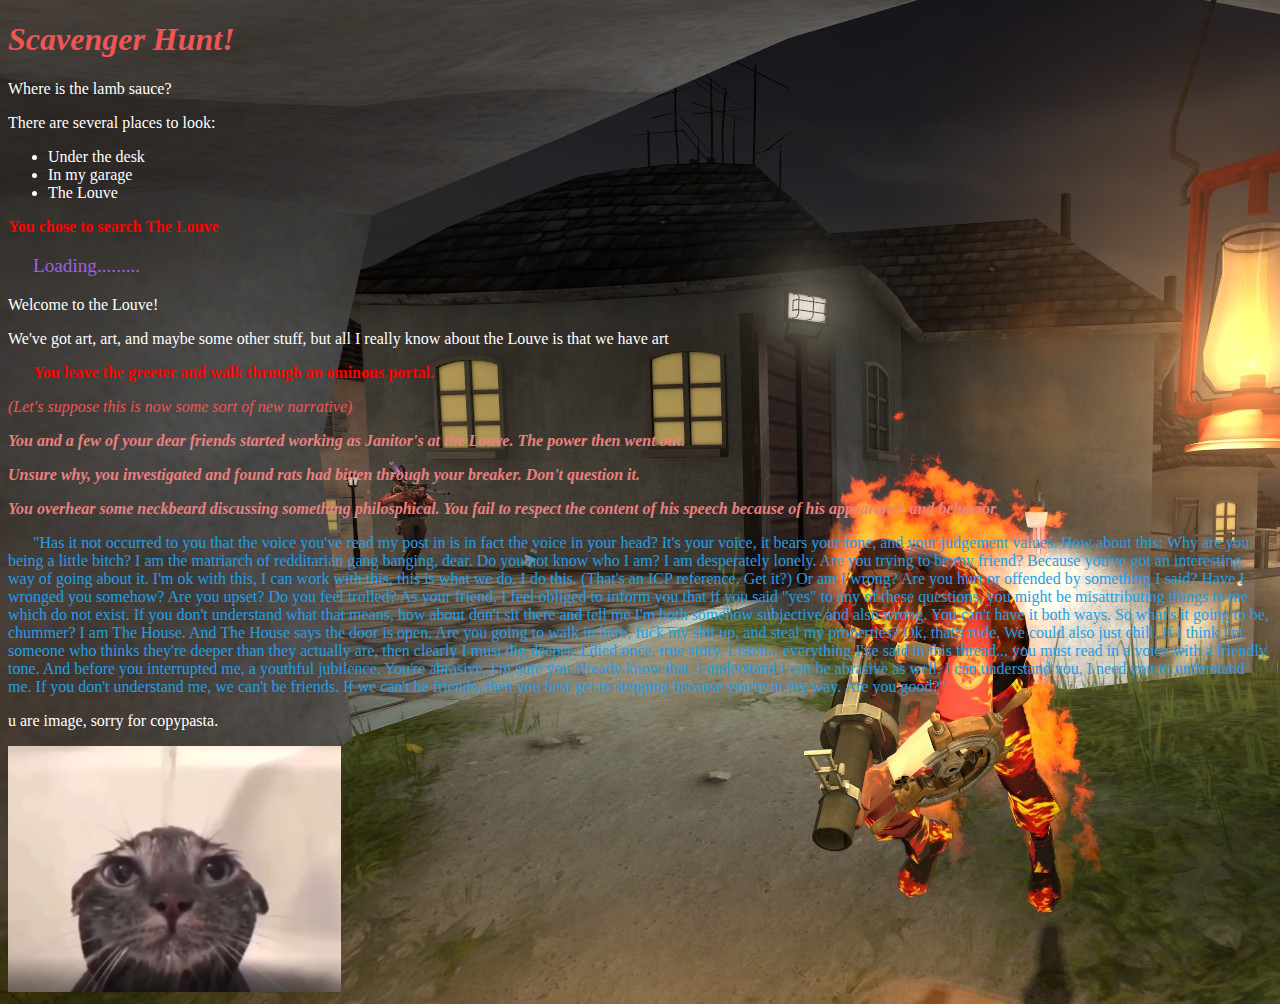
==== demo-sites/gabe/index.html @ aa460da2 "More posts options + Week 1 Website Demos!" ====
<!DOCTYPE html>
<html lang="en">
    <head>
        <meta charset="UTF-8" />
        <!-- This is the text displayed on your web browser tab. Feel free to change it to whatever you want -->
        <title>Personal Website Project</title>
    </head>

    <style> 
        .the { 
            font-style: italic; 
            color:rgb(238, 85, 85)
        }
        .class1{
            font-size: medium;
            color: rgb(235, 128, 128);
            font-style: italic;
            font-weight: 900;
        }
        .class2 {
            color: rgb(36, 158, 230);
            font-style: normal;
        }
        .class3 {
            font-size:medium; 
            color: rgb(255, 0, 0);
        }
        .class4 {
            font-size: larger;
            color:rgb(160, 95, 226)
        }
        .indent {
            margin-left: 25px;
        }
        .textindent{
            text-indent:25px;
        }
        .class5{
            color: white;
        }
        body{ 
            background-image: url('funydemo.jpg');
        }
    </style>

    <body>
        <h1 class = "the" > Scavenger Hunt! </h1>
        <p class="class5">  Where is the lamb sauce?  </p>
        <p class="class5">  There are several places to look: </p>
        <ul class="class5"> 
            <li> Under the desk</li>
            <li> In my garage</li>
            <li> The Louve</li>
        </ul>
        <h2 class= "class3">You chose to search The Louve </h2> 
        <p class= "class4 indent"> Loading.........</p>
        <p class="class5" > Welcome to the Louve! </p>
        <p class="class5" > We've got art, art, and maybe some other stuff, but all I really know about the Louve is that we have art</p>
        <h2 class= "class3 indent"> You leave the greeter and walk through an ominous portal. </h2>
        <p class = "the">(Let's suppose this is now some sort of new narrative) </p>
        <p class = "class1">You and a few of your dear friends started working as Janitor's at the Louve. The power then went out. </p>
        <p class = "class1">Unsure why, you investigated and found rats had bitten through your breaker. Don't question it.</p>
        <p class = "class1">You overhear some neckbeard discussing something philosphical. You fail to respect the content of his speech because of his appearance and behavior</p>
        <p class = "class2 textindent"> "Has it not occurred to you that the voice you've read my post in is in fact the voice in your head? It's your voice, it bears your tone, and your judgement values. How about this: Why are you being a little bitch? I am the matriarch of redditarian gang banging, dear. Do you not know who I am? I am desperately lonely. Are you trying to be my friend? Because you've got an interesting way of going about it. I'm ok with this, I can work with this, this is what we do. I do this. (That's an ICP reference. Get it?) Or am I wrong? Are you hurt or offended by something I said? Have I wronged you somehow? Are you upset? Do you feel trolled? As your friend, I feel obliged to inform you that if you said "yes" to any of these questions, you might be misattributing things to me which do not exist. If you don't understand what that means, how about don't sit there and tell me I'm both somehow subjective and also wrong. You can't have it both ways. So what's it going to be, chummer? I am The House. And The House says the door is open. Are you going to walk in here, fuck my shit up, and steal my properties? Ok, that's rude. We could also just chill. If I think I'm someone who thinks they're deeper than they actually are, then clearly I must dig deeper. I died once, true story. Listen... everything I've said in this thread... you must read in a voice with a friendly tone. And before you interrupted me, a youthful jubilence. You're abrasive, I'm sure you already know that. I understand I can be abrasive as well. I can understand you, I need you to understand me. If you don't understand me, we can't be friends. If we can't be friends, then you best get to stepping because you're in my way. Are you good?"</p>
        <p class = "class5">u are image, sorry for copypasta. </p>
        <img src="catat.jpg" width="333">
    </body>
</html>
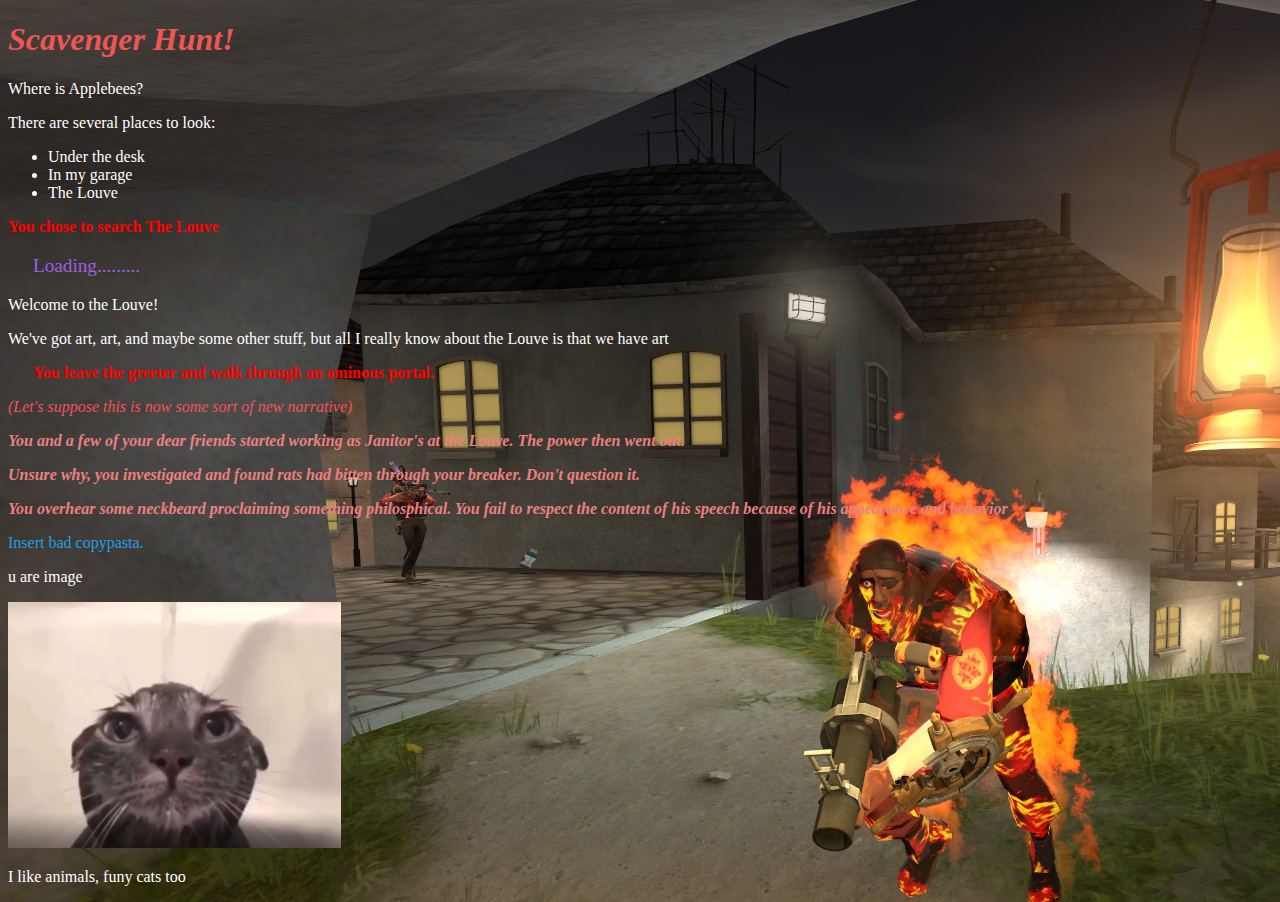
==== commit 346a3830: "Changing Gabe's Website..." ====
--- a/demo-sites/gabe/index.html
+++ b/demo-sites/gabe/index.html
@@ -45,7 +45,7 @@
 
     <body>
         <h1 class = "the" > Scavenger Hunt! </h1>
-        <p class="class5">  Where is the lamb sauce?  </p>
+        <p class="class5">  Where is Applebees?  </p>
         <p class="class5">  There are several places to look: </p>
         <ul class="class5"> 
             <li> Under the desk</li>
@@ -60,10 +60,11 @@
         <p class = "the">(Let's suppose this is now some sort of new narrative) </p>
         <p class = "class1">You and a few of your dear friends started working as Janitor's at the Louve. The power then went out. </p>
         <p class = "class1">Unsure why, you investigated and found rats had bitten through your breaker. Don't question it.</p>
-        <p class = "class1">You overhear some neckbeard discussing something philosphical. You fail to respect the content of his speech because of his appearance and behavior</p>
-        <p class = "class2 textindent"> "Has it not occurred to you that the voice you've read my post in is in fact the voice in your head? It's your voice, it bears your tone, and your judgement values. How about this: Why are you being a little bitch? I am the matriarch of redditarian gang banging, dear. Do you not know who I am? I am desperately lonely. Are you trying to be my friend? Because you've got an interesting way of going about it. I'm ok with this, I can work with this, this is what we do. I do this. (That's an ICP reference. Get it?) Or am I wrong? Are you hurt or offended by something I said? Have I wronged you somehow? Are you upset? Do you feel trolled? As your friend, I feel obliged to inform you that if you said "yes" to any of these questions, you might be misattributing things to me which do not exist. If you don't understand what that means, how about don't sit there and tell me I'm both somehow subjective and also wrong. You can't have it both ways. So what's it going to be, chummer? I am The House. And The House says the door is open. Are you going to walk in here, fuck my shit up, and steal my properties? Ok, that's rude. We could also just chill. If I think I'm someone who thinks they're deeper than they actually are, then clearly I must dig deeper. I died once, true story. Listen... everything I've said in this thread... you must read in a voice with a friendly tone. And before you interrupted me, a youthful jubilence. You're abrasive, I'm sure you already know that. I understand I can be abrasive as well. I can understand you, I need you to understand me. If you don't understand me, we can't be friends. If we can't be friends, then you best get to stepping because you're in my way. Are you good?"</p>
-        <p class = "class5">u are image, sorry for copypasta. </p>
+        <p class = "class1">You overhear some neckbeard proclaiming something philosphical. You fail to respect the content of his speech because of his appearance and behavior</p>
+        <p class = "class2"> Insert bad copypasta. </p>
+        <p class = "class5">u are image </p>
         <img src="catat.jpg" width="333">
+        <p class = "class5"> I like animals, funy cats too</p>
     </body>
 </html>
 
